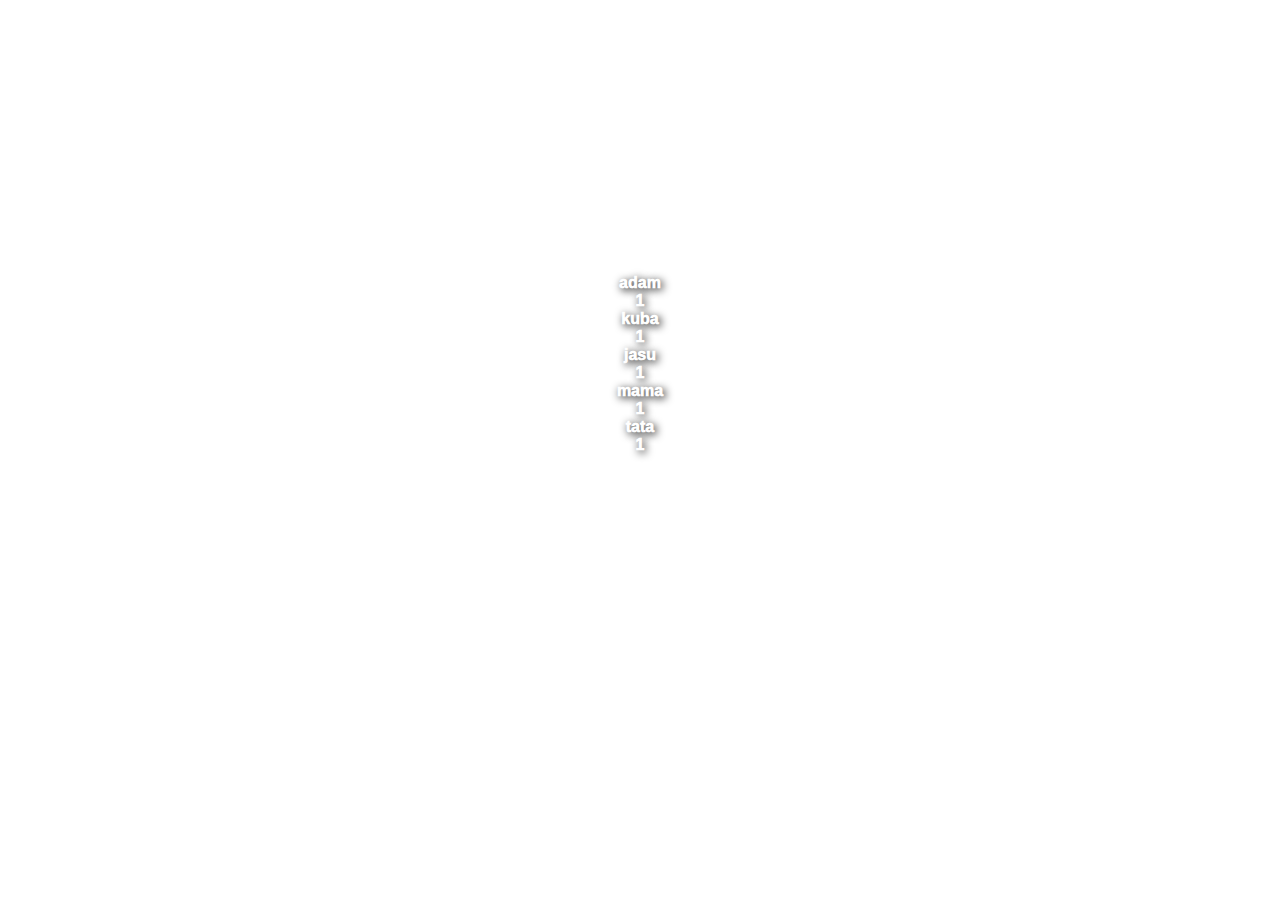
==== versus.html @ 17159085 "initialisation" ====
<!DOCTYPE html>
<html lang="en">
<head>
    <meta charset="UTF-8">
    <meta name="viewport" content="width=device-width, initial-scale=1.0">
    <title>Document</title>
    <style>
        body {
            
        }
        main {
        text-align: center;
    }
    .button-1 {
      background-image: url("https://images.squarespace-cdn.com/content/v1/5ee2faf4f02b1743dee82dca/1598493993474-7HX21CLX9X702ZXE75ON/Cookie+Menu-01.png");
      border: 0px solid #1A1A1A;
      background-position: center;
      background-color: #ffffff;
      background-size: 100%;
      border-radius: 125px;
      color: #ffffff;
      cursor: pointer;
      font-family: Roobert,-apple-system,BlinkMacSystemFont,"Segoe UI",Helvetica,Arial,sans-serif,"Apple Color Emoji","Segoe UI Emoji","Segoe UI Symbol";
      font-size: 50px;
      font-weight: 1000;
      height: 250px;
      padding: 16px 24px;
      text-shadow: 2px 2px 8px #000000;
      
      transition: all 300ms cubic-bezier(.23, 1, 0.32, 1);
      
      
      width: 250px;
      

    }

    .button-1:disabled {
      pointer-events: none;
    }

    .button-1:hover {
      color: #ffffff;
      background-color: #ffffff;
    
      transform: translateY(-4px);
    }

    .button-1:active {
      box-shadow: none;
      transform: translateY(0);
    }
    div {
        font-family: Roobert,-apple-system,BlinkMacSystemFont,"Segoe UI",Helvetica,Arial,sans-serif,"Apple Color Emoji","Segoe UI Emoji","Segoe UI Symbol";
      color: #ffffff;
      font-weight: 1000;
      text-shadow: 2px 2px 8px #000000;
    }
    </style>
</head>
<body>
    <main>
     <button class="button-1" style="touch-action: manipulation; " id="add"></button>
     <p id="value"></p>
     <div id="container">
        <div class="row">
          <div class="name">adam</div><div id="score" class="score">1</div>
        </div>
      
        <div class="row">
          <div class="name">kuba</div><div id="anoscore" class="score">1</div>
        </div>
      
        <div class="row">
          <div class="name">jasu</div><div id="nescore" class="score">1</div>
        </div>
      
        <div class="row">
          <div class="name">mama</div><div id="nenescore" class="score">1</div>
        </div>
      
        <div class="row">
          <div class="name">tata</div><div id="anoanoscore" class="score">1</div>
        </div>
      </div>
    </main>
    <script src="versus.js"  ></script>
</body>
</html>
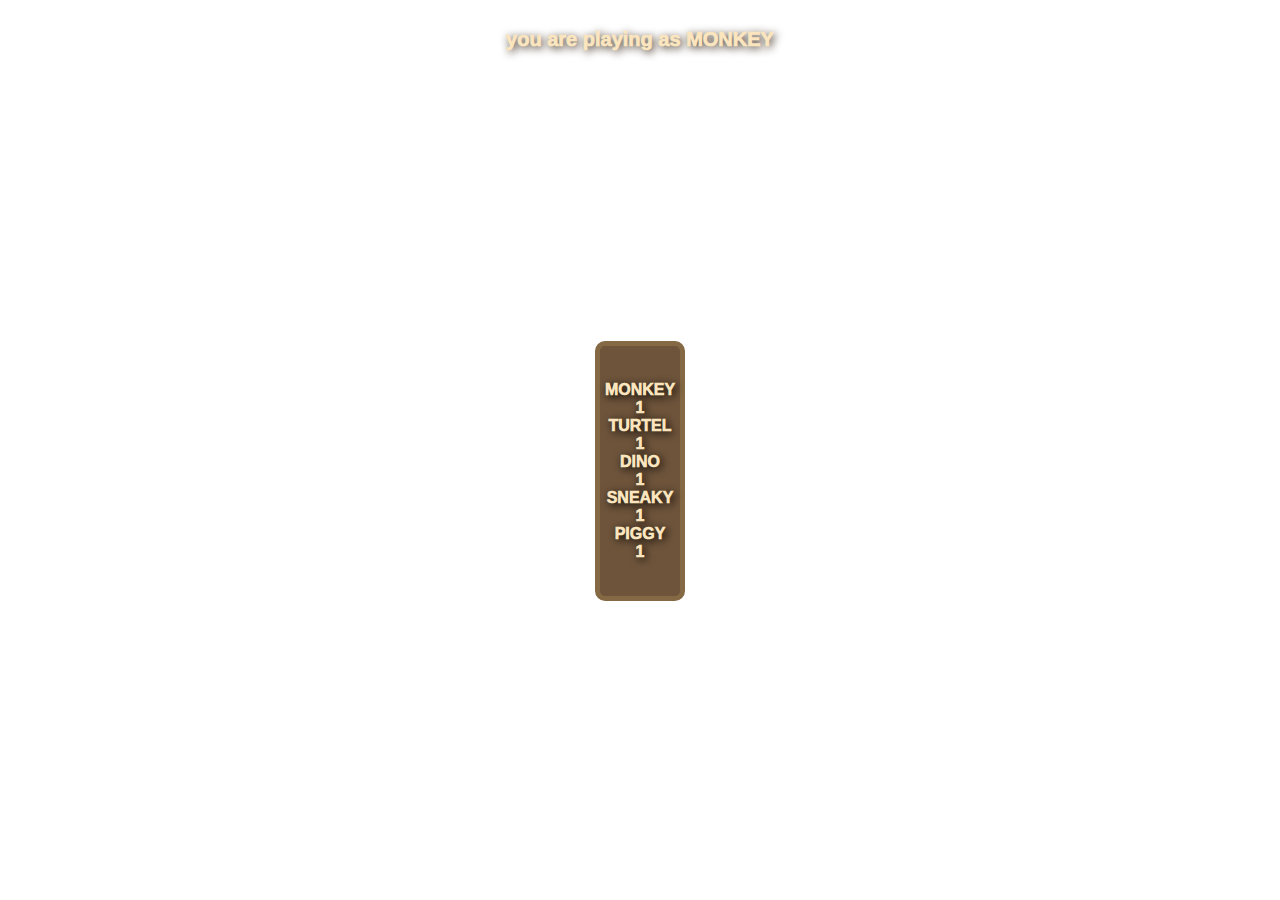
==== commit 49e60844: "changed everzthing" ====
--- a/versus.html
+++ b/versus.html
@@ -1,89 +1,46 @@
 <!DOCTYPE html>
 <html lang="en">
+
 <head>
-    <meta charset="UTF-8">
-    <meta name="viewport" content="width=device-width, initial-scale=1.0">
-    <title>Document</title>
-    <style>
-        body {
-            
-        }
-        main {
-        text-align: center;
-    }
-    .button-1 {
-      background-image: url("https://images.squarespace-cdn.com/content/v1/5ee2faf4f02b1743dee82dca/1598493993474-7HX21CLX9X702ZXE75ON/Cookie+Menu-01.png");
-      border: 0px solid #1A1A1A;
-      background-position: center;
-      background-color: #ffffff;
-      background-size: 100%;
-      border-radius: 125px;
-      color: #ffffff;
-      cursor: pointer;
-      font-family: Roobert,-apple-system,BlinkMacSystemFont,"Segoe UI",Helvetica,Arial,sans-serif,"Apple Color Emoji","Segoe UI Emoji","Segoe UI Symbol";
-      font-size: 50px;
-      font-weight: 1000;
-      height: 250px;
-      padding: 16px 24px;
-      text-shadow: 2px 2px 8px #000000;
-      
-      transition: all 300ms cubic-bezier(.23, 1, 0.32, 1);
-      
-      
-      width: 250px;
-      
+  <meta charset="UTF-8">
+  <meta name="viewport" content="width=device-width, initial-scale=1.0">
+  <link rel="stylesheet" href="style.css" />
+  <title>cookie clicker online MONKEY</title>
+</head>
 
-    }
+<body>
+  <main>
+    <p class="paragraf">you are playing as MONKEY</p>
+    <button class="cookie"  id="cookie"></button>
+    <div class="container" id="container">
+      <div class="row">
+        <div class="name">MONKEY</div>
+        <div id="firstscore" class="score">1</div>
+      </div>
 
-    .button-1:disabled {
-      pointer-events: none;
-    }
+      <div class="row">
+        <div class="name">TURTEL</div>
+        <div id="secondscore" class="score">1</div>
+      </div>
 
-    .button-1:hover {
-      color: #ffffff;
-      background-color: #ffffff;
-    
-      transform: translateY(-4px);
-    }
+      <div class="row">
+        <div class="name">DINO</div>
+        <div id="thirdscore" class="score">1</div>
+      </div>
 
-    .button-1:active {
-      box-shadow: none;
-      transform: translateY(0);
-    }
-    div {
-        font-family: Roobert,-apple-system,BlinkMacSystemFont,"Segoe UI",Helvetica,Arial,sans-serif,"Apple Color Emoji","Segoe UI Emoji","Segoe UI Symbol";
-      color: #ffffff;
-      font-weight: 1000;
-      text-shadow: 2px 2px 8px #000000;
-    }
-    </style>
-</head>
-<body>
-    <main>
-     <button class="button-1" style="touch-action: manipulation; " id="add"></button>
-     <p id="value"></p>
-     <div id="container">
-        <div class="row">
-          <div class="name">adam</div><div id="score" class="score">1</div>
-        </div>
-      
-        <div class="row">
-          <div class="name">kuba</div><div id="anoscore" class="score">1</div>
-        </div>
-      
-        <div class="row">
-          <div class="name">jasu</div><div id="nescore" class="score">1</div>
-        </div>
-      
-        <div class="row">
-          <div class="name">mama</div><div id="nenescore" class="score">1</div>
-        </div>
-      
-        <div class="row">
-          <div class="name">tata</div><div id="anoanoscore" class="score">1</div>
-        </div>
+      <div class="row">
+        <div class="name">SNEAKY</div>
+        <div id="forthscore" class="score">1</div>
       </div>
-    </main>
-    <script src="versus.js"  ></script>
+
+      <div class="row">
+        <div class="name">PIGGY</div>
+        <div id="fifthscore" class="score">1</div>
+      </div>
+    </div>
+
+  </main>
+  <script src="versus.js"></script>
 </body>
+
 </html>--- a/style.css
+++ b/style.css
@@ -0,0 +1,70 @@
+body {
+    background-image: url("https://img.freepik.com/premium-vector/hand-drawn-cookie-pattern-simple-cute-cookie-flat-seamless-pattern_562720-419.jpg?size=338&ext=jpg&ga=GA1.1.1412446893.1704412800&semt=ais");
+}
+
+main {
+    display: flex;
+    flex-direction: column;
+    align-items: center;
+    justify-content: center;
+    gap: 10px;
+}
+
+.cookie {
+    touch-action: manipulation;
+    background-image: url("https://images.squarespace-cdn.com/content/v1/5ee2faf4f02b1743dee82dca/1598493993474-7HX21CLX9X702ZXE75ON/Cookie+Menu-01.png");
+    border: 0px solid #1A1A1A;
+    background-position: center;
+    background-color: #ffffff;
+    background-size: 124%;
+    border-radius: 125px;
+    color: #ffffff;
+    cursor: pointer;
+    font-family: Roobert, -apple-system, BlinkMacSystemFont, "Segoe UI", Helvetica, Arial, sans-serif, "Apple Color Emoji", "Segoe UI Emoji", "Segoe UI Symbol";
+    font-size: 50px;
+    font-weight: 1000;
+    height: 250px;
+    padding: 16px 24px;
+    text-shadow: 2px 2px 8px #a7942b;
+    transition: all 300ms cubic-bezier(.23, 1, 0.32, 1);
+    width: 250px;
+}
+
+.cookie:active {
+    box-shadow: none;
+    transform: translateY(-4px);
+}
+
+div {
+    font-family: Roobert, -apple-system, BlinkMacSystemFont, "Segoe UI", Helvetica, Arial, sans-serif, "Apple Color Emoji", "Segoe UI Emoji", "Segoe UI Symbol";
+    color: #fae5be;
+    font-weight: 1000;
+    text-shadow: 2px 2px 8px #000000;
+}
+
+.container {
+    border-radius: 10px;
+    border: 5px solid #856944;
+    background-color: #6e543b;
+    min-width: 80px;
+    min-height: 250px;
+    display: flex;
+    flex-direction: column;
+    align-items: center;
+    justify-content: center;
+}
+
+.row {
+    display: flex;
+    flex-direction: column;
+    align-items: center;
+    justify-content: center;
+}
+
+.paragraf {
+    font-family: Roobert, -apple-system, BlinkMacSystemFont, "Segoe UI", Helvetica, Arial, sans-serif, "Apple Color Emoji", "Segoe UI Emoji", "Segoe UI Symbol";
+    font-size: 20px;
+    font-weight: 1000;
+    color: #fae5be;
+    text-shadow: 2px 2px 8px #3a2a1b;
+  }